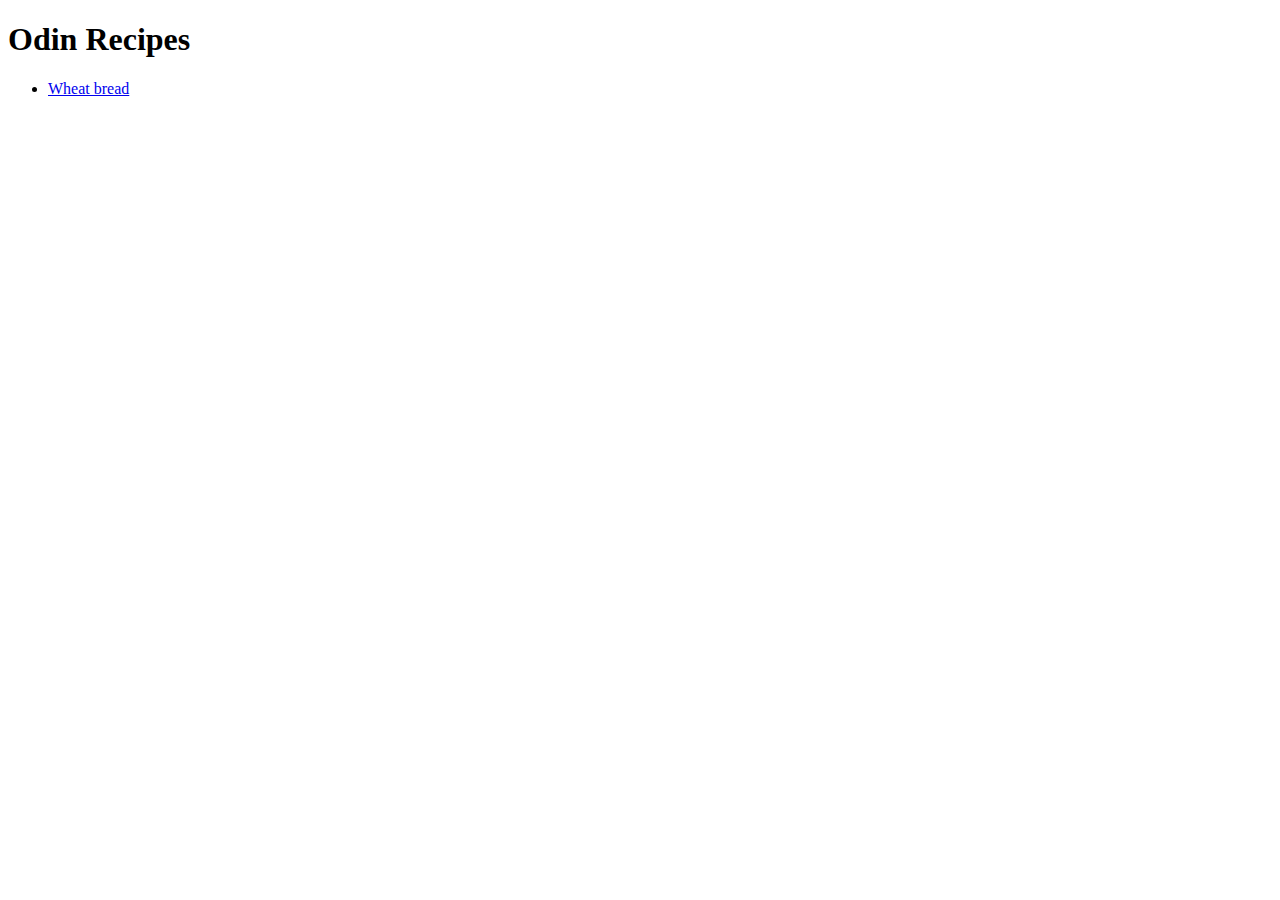
==== index.html @ fd62db16 "Odin recipes." ====
<!DOCTYPE html>
<html lang="en">

<head>
    <meta charset="UTF=8">
    <title>odin recipes</title>

</head>

<body>
    <h1>Odin Recipes</h1>
     <ul>
     <li><a href="recipes/wheat-bread.html">Wheat bread</a></li>
        


     </ul>


</body>


</html>
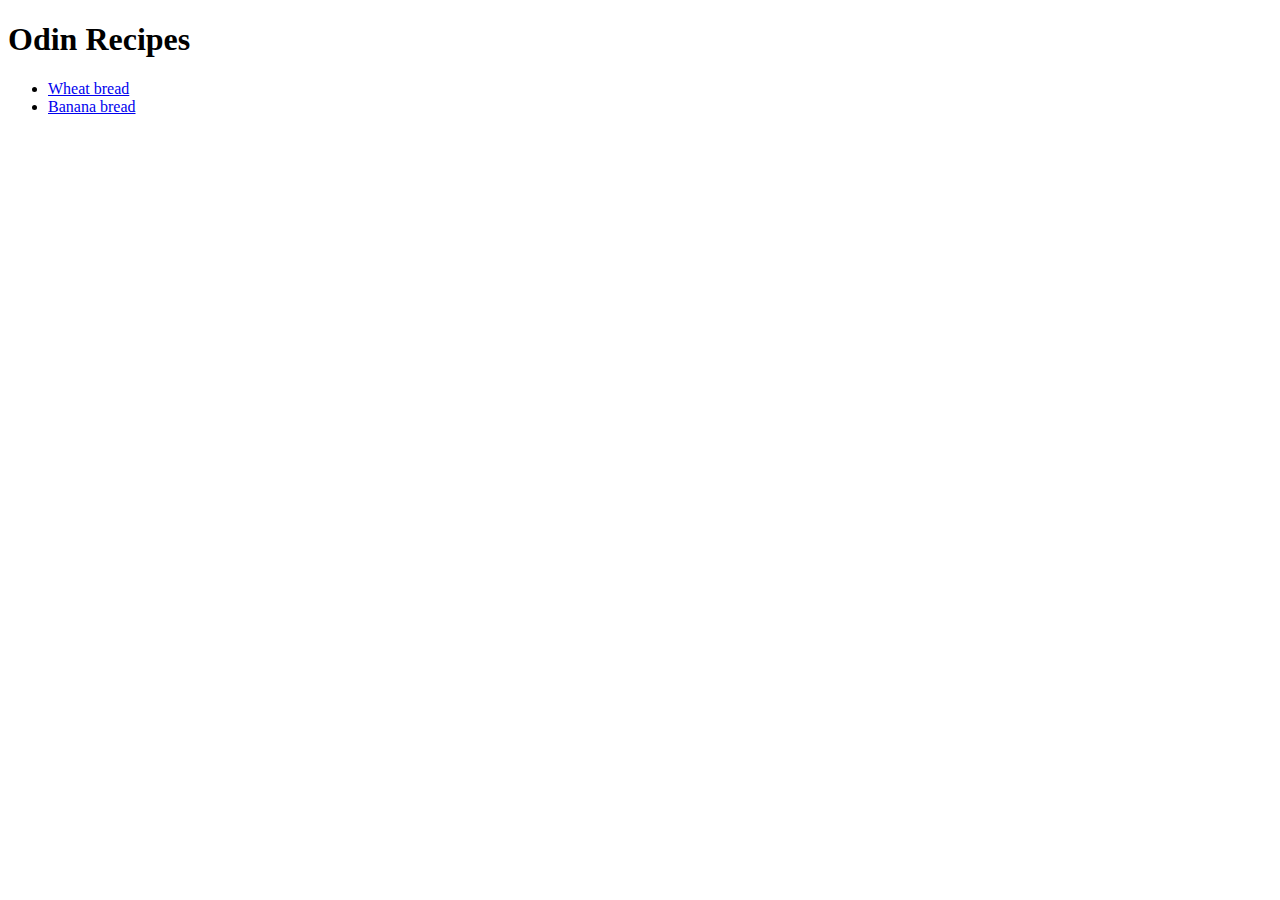
==== commit 41260c4c: "Add banana bread recipe" ====
--- a/index.html
+++ b/index.html
@@ -11,7 +11,7 @@
     <h1>Odin Recipes</h1>
      <ul>
      <li><a href="recipes/wheat-bread.html">Wheat bread</a></li>
-        
+        <li><a href="recipes/banana-bread.html">Banana bread</a></li>
 
 
      </ul>
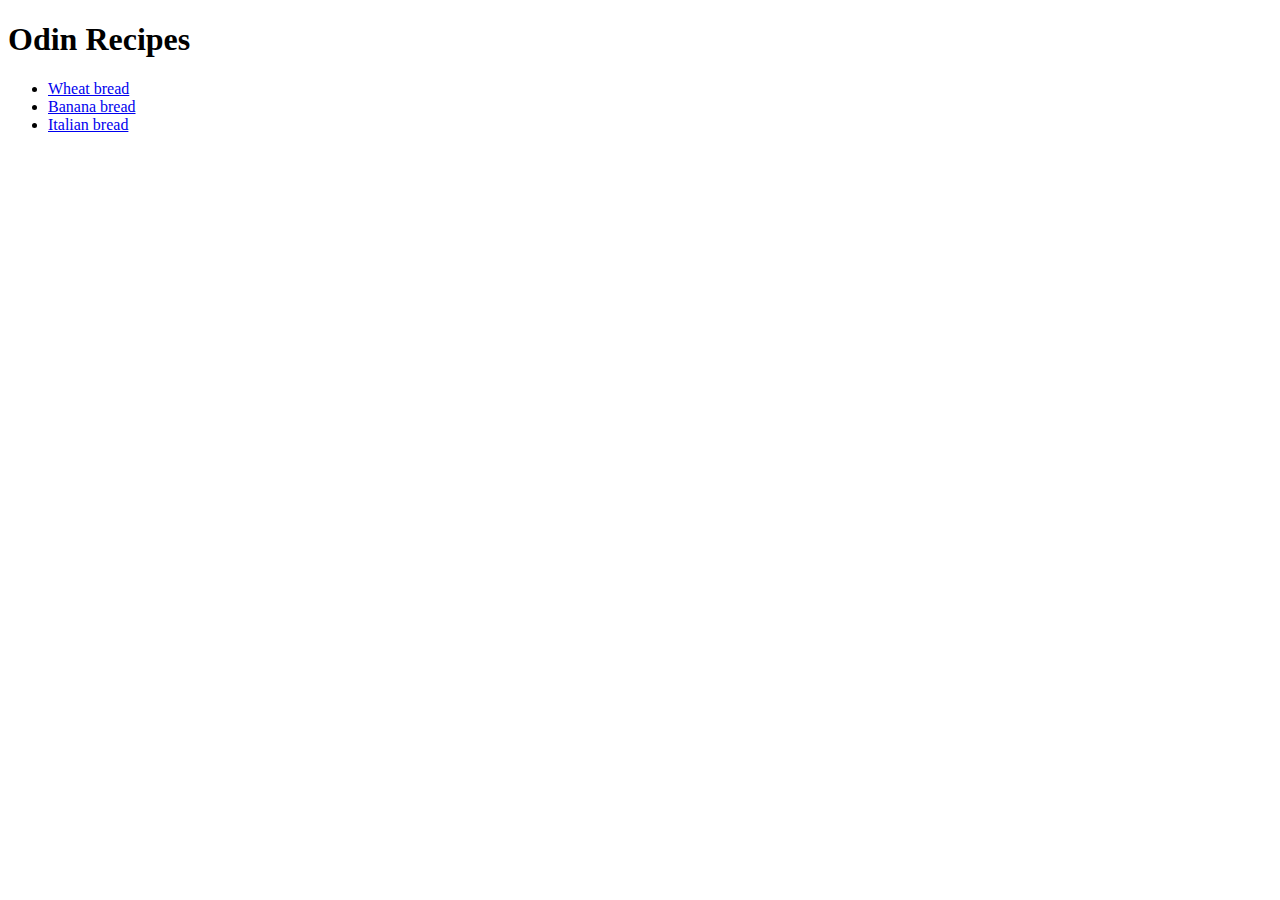
==== commit 2f2d838d: "Add italian bread recipe" ====
--- a/index.html
+++ b/index.html
@@ -12,7 +12,7 @@
      <ul>
      <li><a href="recipes/wheat-bread.html">Wheat bread</a></li>
         <li><a href="recipes/banana-bread.html">Banana bread</a></li>
-
+        <li><a href="recipes/italian-bread.html">Italian bread</a></li>
 
      </ul>
 
